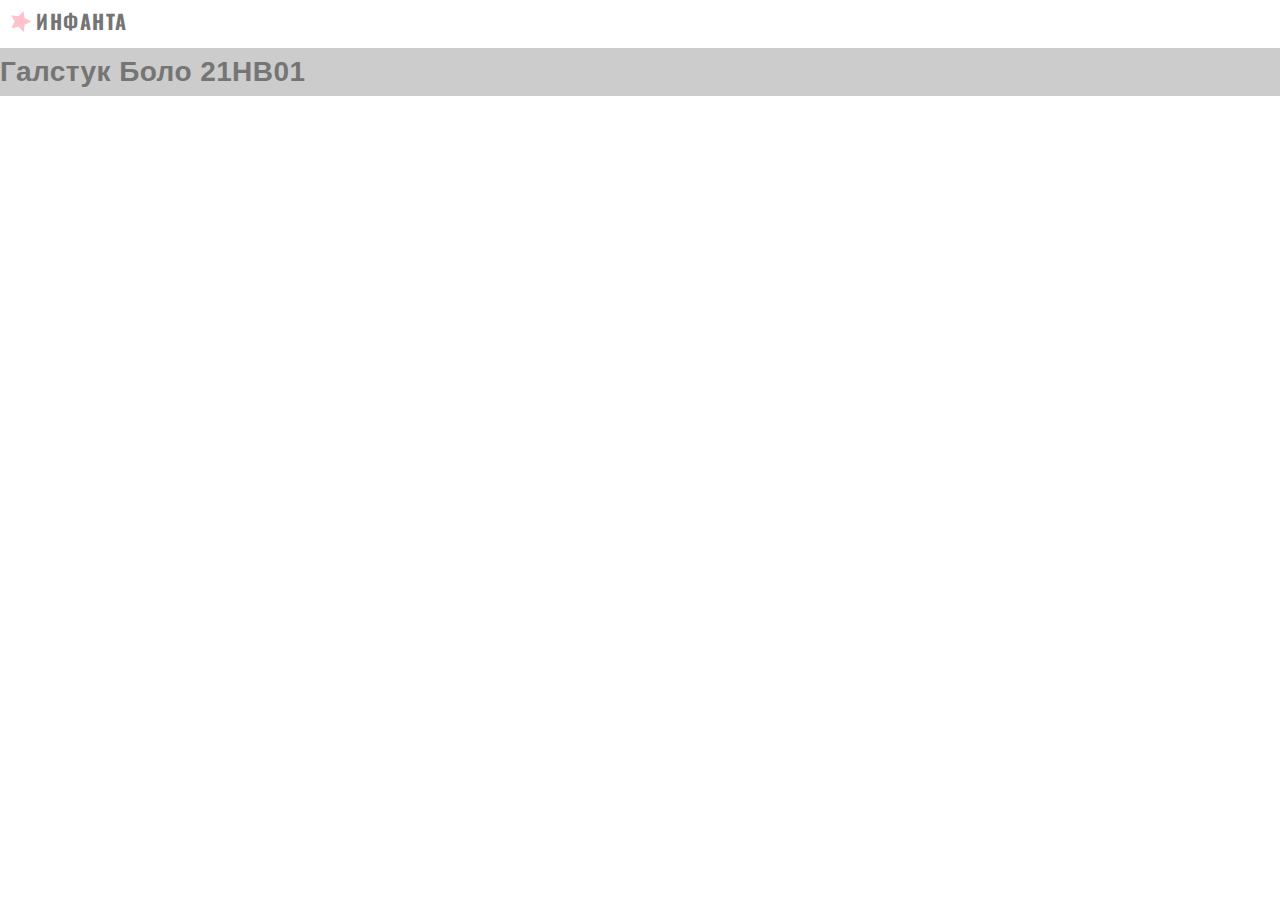
==== halstuk-bolo-21hb01.html @ 3a67ed8e "adds logo" ====
<!DOCTYPE html>
<html lang="en">
  <head>
    <meta charset="UTF-8" />
    <meta name="viewport" content="width=device-width, initial-scale=1.0" />
    <title>Галстук Боло - 21HB01</title>
    <link
      href="https://fonts.googleapis.com/css2?family=Oswald&display=swap"
      rel="stylesheet"
    />
    <link
      rel="stylesheet"
      href="https://cdnjs.cloudflare.com/ajax/libs/modern-normalize/0.6.0/modern-normalize.min.css"
    />
    <link rel="stylesheet" href="./CSS/styles.css" />
  </head>
  <body>
    <!-- Header -->

    <header class="page-header">
      <nav main-nav>
        <a class="logo" href="./index.html">
          <span>
            <svg class="icon" width="21" height="21">
              <use href="./images/sprite.svg#star-full"></use>
            </svg>
          </span>
          <h1 class="title brand">
            Инфанта
          </h1>
        </a>
      </nav>
    </header>

    <!-- Main -->

    <main class="page-main">
      <section class="section">
        <div class="container">
          <h1 class="title h1">Галстук Боло 21HB01</h1>
        </div>
      </section>
    </main>
    <footer class="page-footer"></footer>
  </body>
</html>
---- CSS/styles.css ----
html {
  box-sizing: border-box;
}

*,
*::before,
*::after {
  box-sizing: inherit;
}

:root {
  --primary-text-color: #757575;
  --secondary-text-color: #212121;
  --accent-colot: #ffc2cc;
  --accent-secondary-color: #80cbe5;
  --primary-white-color: #ffffff;
}

.visually-hidden {
  position: absolute;
  width: 1px;
  height: 1px;
  margin: -1px;
  border: 0;
  padding: 0;
  clip: rect(0 0 0 0);
  overflow: hidden;
}

body {
  font-family: -apple-system, BlinkMacSystemFont, "Segoe UI", "Roboto", "Oxygen",
    "Ubuntu", "Cantarell", "Fira Sans", "Droid Sans", "Helvetica Neue",
    sans-serif;
  font-style: normal;
  font-weight: 400;
  font-size: 14px;
  line-height: 1.72;
  letter-spacing: 0.03em;
  color: var(--primary-text-color);
  background-color: #ffffff;
}

/* Section */

.section {
  display: flex;
  justify-content: center;
  width: 100%;
  background-color: red;
}

/* Container */

.container {
  width: 100%;
  max-width: 1440px;
  background-color: #ccc;
}

img {
  display: block;
  min-width: 100%;
  height: auto;
}

.link {
  text-decoration: none;
}

.title {
  margin: 0;
  padding: 0;
}

.list {
  padding: 0;
  margin: 0;
  list-style: none;
}

.relative {
  position: relative;
}

/* Header */

.page-header {
  padding: 10px;
}

.logo {
  display: inline-flex;
  align-items: baseline;
  margin: 0;

  color: var(--primary-text-color);
  text-decoration: none;
  border-radius: 3px;
}

.title.brand {
  font-family: "Oswald", sans-serif;
  font-size: 20px;
  line-height: 1;
  letter-spacing: 1.5px;
  text-transform: uppercase;
  transform: translateY(-1px);
}

.logo .icon {
  display: block;
  margin-right: 5px;
  fill: var(--accent-colot);
  transform: rotateZ(17deg);
}

.product-link {
  color: var(--accent-secondary-color);
}

/* Main */
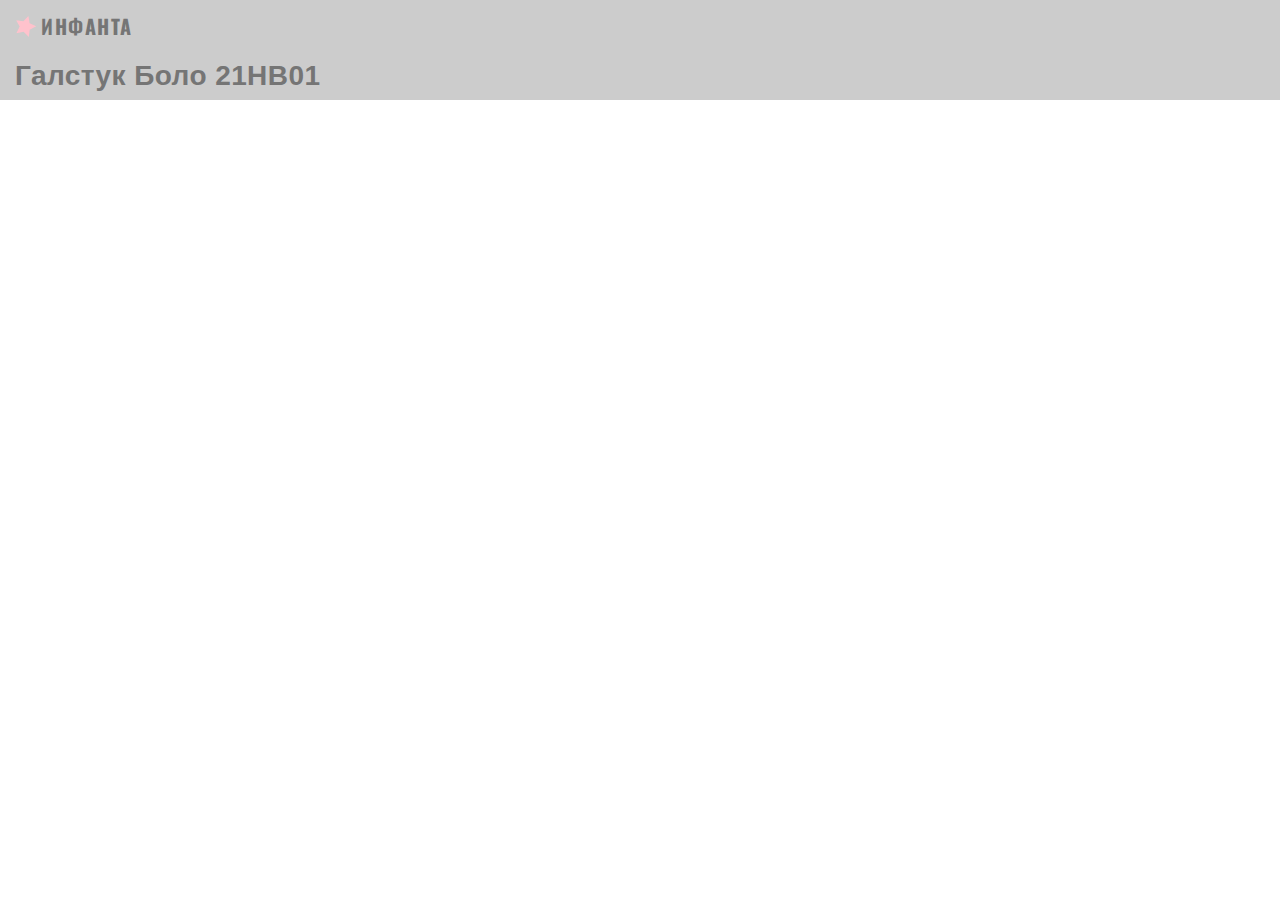
==== commit 2708da3a: "connects the preprocessor SASS" ====
--- a/halstuk-bolo-21hb01.html
+++ b/halstuk-bolo-21hb01.html
@@ -12,24 +12,26 @@
       rel="stylesheet"
       href="https://cdnjs.cloudflare.com/ajax/libs/modern-normalize/0.6.0/modern-normalize.min.css"
     />
-    <link rel="stylesheet" href="./CSS/styles.css" />
+    <link rel="stylesheet" href="./CSS/main.css" />
   </head>
   <body>
     <!-- Header -->
 
     <header class="page-header">
-      <nav main-nav>
-        <a class="logo" href="./index.html">
-          <span>
-            <svg class="icon" width="21" height="21">
-              <use href="./images/sprite.svg#star-full"></use>
-            </svg>
-          </span>
-          <h1 class="title brand">
-            Инфанта
-          </h1>
-        </a>
-      </nav>
+      <div class="container">
+        <nav main-nav>
+          <a class="logo" href="./index.html">
+            <span>
+              <svg class="icon" width="21" height="21">
+                <use href="./images/sprite.svg#star-full"></use>
+              </svg>
+            </span>
+            <h1 class="title brand">
+              Инфанта
+            </h1>
+          </a>
+        </nav>
+      </div>
     </header>
 
     <!-- Main -->
--- a/CSS/main.css
+++ b/CSS/main.css
@@ -0,0 +1,123 @@
+html {
+  -webkit-box-sizing: border-box;
+          box-sizing: border-box;
+}
+
+*,
+*::before,
+*::after {
+  -webkit-box-sizing: inherit;
+          box-sizing: inherit;
+}
+
+body {
+  font-family: -apple-system, BlinkMacSystemFont, "Segoe UI", "Roboto", "Oxygen", "Ubuntu", "Cantarell", "Fira Sans", "Droid Sans", "Helvetica Neue", sans-serif;
+  font-style: normal;
+  font-weight: 400;
+  font-size: 14px;
+  line-height: 1.72;
+  letter-spacing: 0.03em;
+  color: #757575;
+  background-color: #ffffff;
+}
+
+.visually-hidden {
+  position: absolute;
+  width: 1px;
+  height: 1px;
+  margin: -1px;
+  border: 0;
+  padding: 0;
+  clip: rect(0 0 0 0);
+  overflow: hidden;
+}
+
+img {
+  display: block;
+  min-width: 100%;
+  height: auto;
+}
+
+.list {
+  padding: 0;
+  margin: 0;
+  list-style: none;
+}
+
+.link {
+  text-decoration: none;
+}
+
+.title {
+  margin: 0;
+  padding: 0;
+}
+
+.button {
+  cursor: pointer;
+  padding: 0;
+  border: none;
+}
+
+.relative {
+  position: relative;
+}
+
+.section {
+  display: -webkit-box;
+  display: -ms-flexbox;
+  display: flex;
+  -webkit-box-pack: center;
+      -ms-flex-pack: center;
+          justify-content: center;
+  width: 100%;
+  background-color: red;
+}
+
+.container {
+  width: 100%;
+  max-width: 1440px;
+  padding-left: 15px;
+  padding-right: 15px;
+  margin-left: auto;
+  margin-right: auto;
+  background-color: #ccc;
+}
+
+.logo {
+  display: -webkit-inline-box;
+  display: -ms-inline-flexbox;
+  display: inline-flex;
+  -webkit-box-align: baseline;
+      -ms-flex-align: baseline;
+          align-items: baseline;
+  margin: 0;
+  padding-top: 15px;
+  padding-bottom: 15px;
+  color: #757575;
+  text-decoration: none;
+  border-radius: 3px;
+}
+
+.logo .icon {
+  display: block;
+  margin-right: 5px;
+  fill: #ffc2cc;
+  -webkit-transform: rotateZ(17deg);
+          transform: rotateZ(17deg);
+}
+
+.logo .title.brand {
+  font-family: "Oswald", sans-serif;
+  font-size: 20px;
+  line-height: 1;
+  letter-spacing: 1.5px;
+  text-transform: uppercase;
+  -webkit-transform: translateY(-1px);
+          transform: translateY(-1px);
+}
+
+.product-link {
+  color: #80cbe5;
+}
+/*# sourceMappingURL=main.css.map */